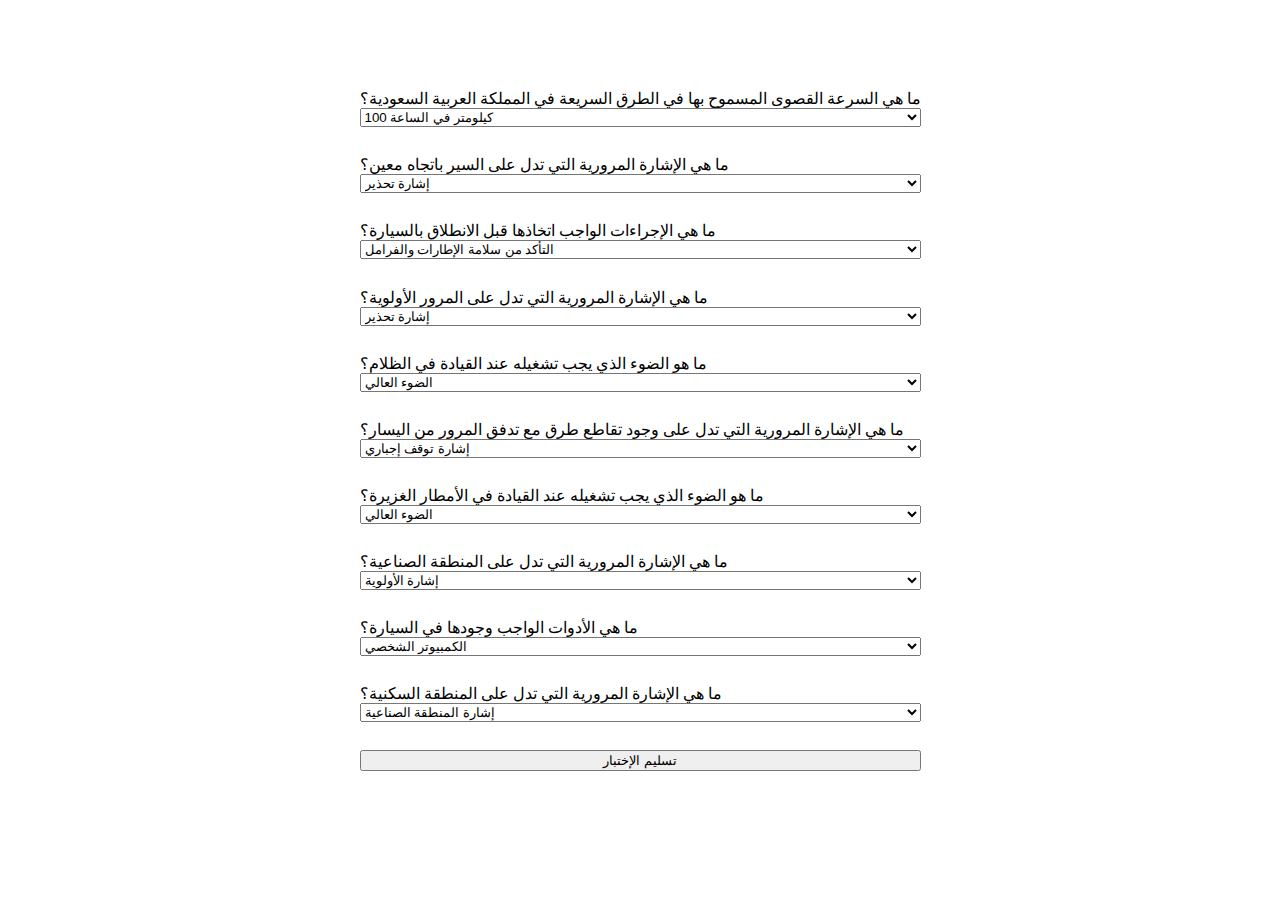
==== pages/quiz2.html @ 57f00415 "Initial commit" ====
<!DOCTYPE html>
<html lang="en">
<head>
    <meta charset="UTF-8">
    <meta http-equiv="X-UA-Compatible" content="IE=edge">
    <meta name="viewport" content="width=device-width, initial-scale=1.0">
    <link rel="stylesheet" href="../assets/quiz-layout.css">
    <title>الإختبار التجريبي الأول</title>
</head>
<body>
    <!-- the action will show the result pop-up or alert  -->
    <form class="test-form">
        <div class="question-container">
            <label for="q1">
             ما هي السرعة القصوى المسموح بها في الطرق السريعة في المملكة العربية السعودية؟
            </label>
            <select name="q1" id="">
                <option value="0">100 كيلومتر في الساعة</option>
                <option value="1">120 كيلومتر في الساعة</option>
                <option value="0">140 كيلومتر في الساعة</option>
                <option value="0">160 كيلومتر في الساعة</option>
            </select>
        </div>
        <div class="question-container">
            <label for="q2">  ما هي الإشارة المرورية التي تدل على السير باتجاه معين؟ </label>
               <select name="q2" id="">
                   <option value="0"> إشارة تحذير</option>
                   <option value="0"> إشارة ممنوع الدخول</option>
                   <option value="1">إشارة اتجاه السير</option>
                   <option value="0"> إشارة تقاطع طرق رئيسية</option>
               </select>
        </div>

        <div class="question-container">
            <label for="q3">ما هي الإجراءات الواجب اتخاذها قبل الانطلاق بالسيارة؟            </label>
            <select name="q3" id="">
                <option value="0">التأكد من سلامة الإطارات والفرامل</option>
                <option value="0"> التأكد من وجود الوقود الكافي</option>
                <option value="0"> التأكد من وجود المستندات اللازمة مثل رخصة القيادة والتأمين</option>
                <option value="1">جميع ما ذكر</option>
            </select>
        </div>

        <div class="question-container">
            <label for="q4">ما هي الإشارة المرورية التي تدل على المرور الأولوية؟</label>
            <select name="q4" id="">
                <option value="0"> إشارة تحذير </option>
                <option value="0">  إشارة ممنوع الدخول</option>
                <option value="0">  إشارة توقف إجباري</option>
                <option value="1">  إشارة الأولوية</option>
            </select>
        </div>
        
        <div class="question-container">
            <label for="q5">ما هو الضوء الذي يجب تشغيله عند القيادة في الظلام؟</label>
            <select name="q5" id="">
                <option value="0">  الضوء العالي</option>
                <option value="1">  الضوء المنخفض</option>
                <option value="0"> الضوء الأصبع</option>
                <option value="0">الضوء الأمامي والخلفي</option>
            </select>
        </div>

        <div class="question-container">
            <label for="q6">ما هي الإشارة المرورية التي تدل على وجود تقاطع طرق مع تدفق المرور من اليسار؟</label>
            <select name="q6" id="">
                <option value="0">  إشارة توقف إجباري</option>
                <option value="0">  إشارة تقاطع طرق رئيسية</option>
                <option value="0">  إشارة ممنوع الدخول</option>
                <option value="1">إشارة التحذير</option>
            </select>
        </div>

        <div class="question-container">
            <label for="q7">ما هو الضوء الذي يجب تشغيله عند القيادة في الأمطار الغزيرة؟</label>
            <select name="q7" id="">
                <option value="0">   الضوء العالي</option>
                <option value="0">  الضوء المنخفض</option>
                <option value="0">  الضوء الأصفر</option>
                <option value="1">الضوء الأمامي والخلفي</option>
            </select>
        </div>

        <div class="question-container">
            <label for="q8">ما هي الإشارة المرورية التي تدل على المنطقة الصناعية؟</label>
            <select name="q8" id="">
                <option value="0">  إشارة الأولوية</option>
                <option value="0">   إشارة توقف إجباري</option>
                <option value="1">  إشارة المنطقة الصناعية</option>
                <option value="0">إشارة التحذير</option>
            </select>
        </div>

        <div class="question-container">
            <label for="q9">ما هي الأدوات الواجب وجودها في السيارة؟</label>
            <select name="q9" id="">
                <option value="0">  الكمبيوتر الشخصي</option>
                <option value="0">   الحاسبة</option>
                <option value="0">  القاموس</option>
                <option value="1"> العجلة الاحتياطية وجهاز الإنذار</option>
            </select>
        </div>

        <div class="question-container">
            <label for="q10">ما هي الإشارة المرورية التي تدل على المنطقة السكنية؟</label>
            <select name="q10" id="">
                <option value="0">  إشارة المنطقة الصناعية</option>
                <option value="1">    إشارة المنطقة السكنية</option>
                <option value="0">   إشارة توقف إجباري</option>
                <option value="0">إشارة التحذير</option>
            </select>
        </div>

        <button type="submit">تسليم الإختبار</button>

    </form>
    <h2 id="result"></h2>
    <script src="../src/index.js"></script>
</body>
</html>
---- assets/quiz-layout.css ----
html,body{
    width: 100%;
    height: 100%;
    display: flex;
    flex-direction: column;
    align-items: center;
    justify-content: center;
}

.test-form{
    display: flex;
    flex-direction: column;
    justify-content: center;
}

.question-container{
    display: flex;
    flex-direction: column;
    /* column-gap: 20px; */
    margin-bottom: 5%;
}
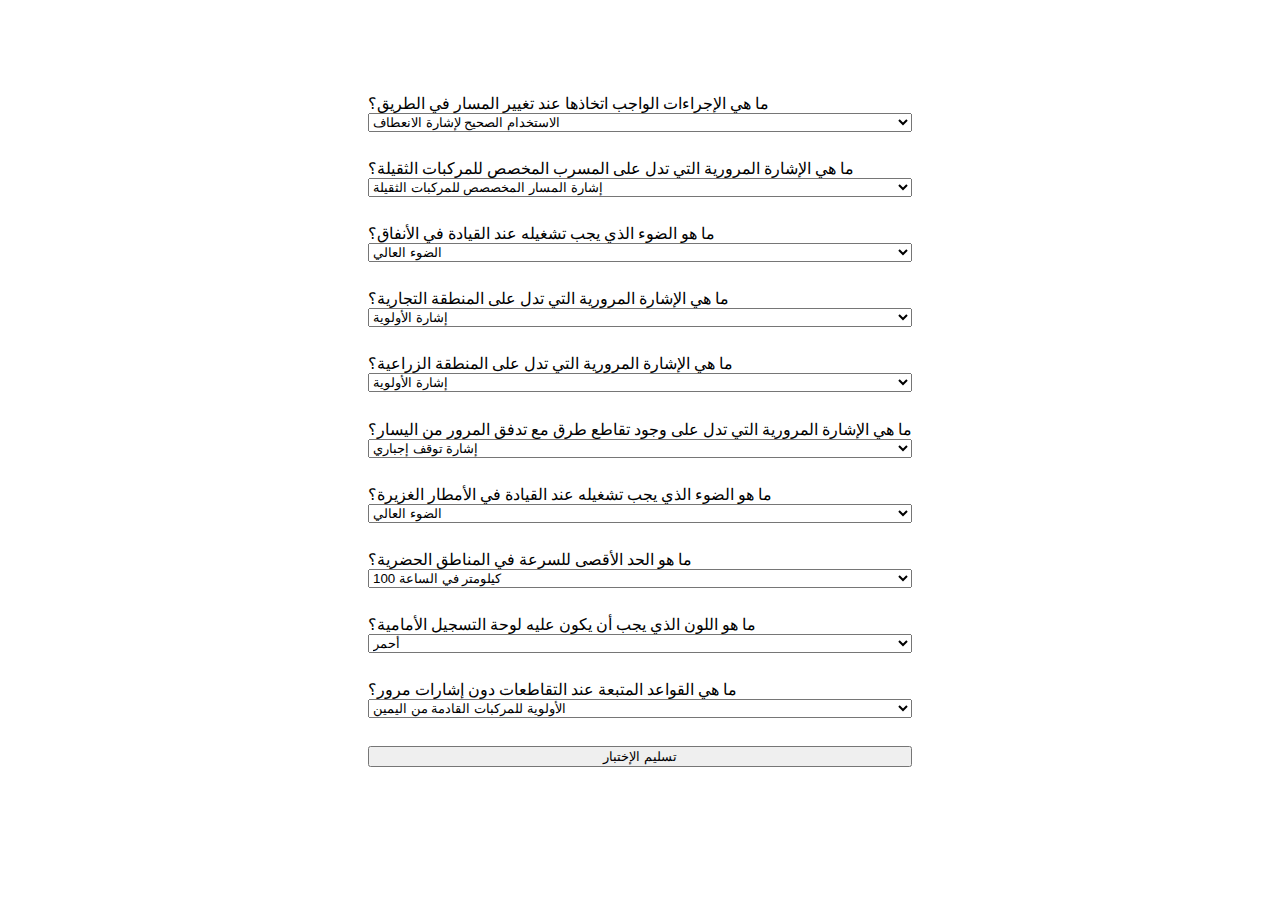
==== commit f0fb323f: "quiz page 2 added" ====
--- a/pages/quiz2.html
+++ b/pages/quiz2.html
@@ -12,52 +12,52 @@
     <form class="test-form">
         <div class="question-container">
             <label for="q1">
-             ما هي السرعة القصوى المسموح بها في الطرق السريعة في المملكة العربية السعودية؟
+                ما هي الإجراءات الواجب اتخاذها عند تغيير المسار في الطريق؟
             </label>
             <select name="q1" id="">
-                <option value="0">100 كيلومتر في الساعة</option>
-                <option value="1">120 كيلومتر في الساعة</option>
-                <option value="0">140 كيلومتر في الساعة</option>
-                <option value="0">160 كيلومتر في الساعة</option>
+                <option value="0">الاستخدام الصحيح لإشارة الانعطاف</option>
+                <option value="0">الاستخدام الصحيح للمرايا الجانبية والخلفية</option>
+                <option value="0">التأكد من أن المسار الجديد آمن قبل التحرك</option>
+                <option value="1">جميع ما ذكر</option>
             </select>
         </div>
         <div class="question-container">
-            <label for="q2">  ما هي الإشارة المرورية التي تدل على السير باتجاه معين؟ </label>
+            <label for="q2">  ما هي الإشارة المرورية التي تدل على المسرب المخصص للمركبات الثقيلة؟</label>
                <select name="q2" id="">
-                   <option value="0"> إشارة تحذير</option>
+                   <option value="1"> إشارة المسار المخصصص للمركبات الثقيلة</option>
                    <option value="0"> إشارة ممنوع الدخول</option>
-                   <option value="1">إشارة اتجاه السير</option>
+                   <option value="0">إشارة اتجاه السير</option>
                    <option value="0"> إشارة تقاطع طرق رئيسية</option>
                </select>
         </div>
 
         <div class="question-container">
-            <label for="q3">ما هي الإجراءات الواجب اتخاذها قبل الانطلاق بالسيارة؟            </label>
+            <label for="q3">ما هو الضوء الذي يجب تشغيله عند القيادة في الأنفاق؟ </label>
             <select name="q3" id="">
-                <option value="0">التأكد من سلامة الإطارات والفرامل</option>
-                <option value="0"> التأكد من وجود الوقود الكافي</option>
-                <option value="0"> التأكد من وجود المستندات اللازمة مثل رخصة القيادة والتأمين</option>
-                <option value="1">جميع ما ذكر</option>
+                <option value="0">   الضوء العالي</option>
+                <option value="1">  الضوء المنخفض</option>
+                <option value="0">  الضوء الأصفر</option>
+                <option value="0">الضوء الأمامي والخلفي</option>
             </select>
         </div>
 
         <div class="question-container">
-            <label for="q4">ما هي الإشارة المرورية التي تدل على المرور الأولوية؟</label>
+            <label for="q4">ما هي الإشارة المرورية التي تدل على المنطقة التجارية؟</label>
             <select name="q4" id="">
-                <option value="0"> إشارة تحذير </option>
-                <option value="0">  إشارة ممنوع الدخول</option>
-                <option value="0">  إشارة توقف إجباري</option>
-                <option value="1">  إشارة الأولوية</option>
-            </select>
+                <option value="0">  إشارة الأولوية</option>
+                <option value="0">   إشارة توقف إجباري</option>
+                <option value="0">  إشارة المنطقة الصناعية</option>
+                <option value="1">  إشارة المنطقة التجارية</option>
+             </select>
         </div>
         
         <div class="question-container">
-            <label for="q5">ما هو الضوء الذي يجب تشغيله عند القيادة في الظلام؟</label>
+            <label for="q5">ما هي الإشارة المرورية التي تدل على المنطقة الزراعية؟</label>
             <select name="q5" id="">
-                <option value="0">  الضوء العالي</option>
-                <option value="1">  الضوء المنخفض</option>
-                <option value="0"> الضوء الأصبع</option>
-                <option value="0">الضوء الأمامي والخلفي</option>
+                <option value="0">  إشارة الأولوية</option>
+                <option value="0">   إشارة توقف إجباري</option>
+                <option value="1">  إشارة المنطقة الصناعية</option>
+                <option value="0">  إشارة المنطقة التجارية</option>
             </select>
         </div>
 
@@ -82,32 +82,32 @@
         </div>
 
         <div class="question-container">
-            <label for="q8">ما هي الإشارة المرورية التي تدل على المنطقة الصناعية؟</label>
+            <label for="q8"> ما هو الحد الأقصى للسرعة في المناطق الحضرية؟</label>
             <select name="q8" id="">
-                <option value="0">  إشارة الأولوية</option>
-                <option value="0">   إشارة توقف إجباري</option>
-                <option value="1">  إشارة المنطقة الصناعية</option>
-                <option value="0">إشارة التحذير</option>
+                <option value="0">100 كيلومتر في الساعة</option>
+                <option value="0">120 كيلومتر في الساعة</option>
+                <option value="0">60 كيلومتر في الساعة</option>
+                <option value="1">80 كيلومتر في الساعة</option>
             </select>
         </div>
 
         <div class="question-container">
-            <label for="q9">ما هي الأدوات الواجب وجودها في السيارة؟</label>
+            <label for="q9">ما هو اللون الذي يجب أن يكون عليه لوحة التسجيل الأمامية؟</label>
             <select name="q9" id="">
-                <option value="0">  الكمبيوتر الشخصي</option>
-                <option value="0">   الحاسبة</option>
-                <option value="0">  القاموس</option>
-                <option value="1"> العجلة الاحتياطية وجهاز الإنذار</option>
+                <option value="0">  أحمر </option>
+                <option value="1">   أبيض</option>
+                <option value="0">  أصفر</option>
+                <option value="0">  أزرق</option>
             </select>
         </div>
 
         <div class="question-container">
-            <label for="q10">ما هي الإشارة المرورية التي تدل على المنطقة السكنية؟</label>
+            <label for="q10">ما هي القواعد المتبعة عند التقاطعات دون إشارات مرور؟</label>
             <select name="q10" id="">
-                <option value="0">  إشارة المنطقة الصناعية</option>
-                <option value="1">    إشارة المنطقة السكنية</option>
-                <option value="0">   إشارة توقف إجباري</option>
-                <option value="0">إشارة التحذير</option>
+                <option value="1">  الأولوية للمركبات القادمة من اليمين</option>
+                <option value="0">     الأولوية للمركبات القادمة من اليسار</option>
+                <option value="0">   الأولوية للمركبات التي دخلت التقاطع أولًا</option>
+                <option value="0"> الأولوية للمركبات التي تسير بسرعة أعلى</option>
             </select>
         </div>
 
